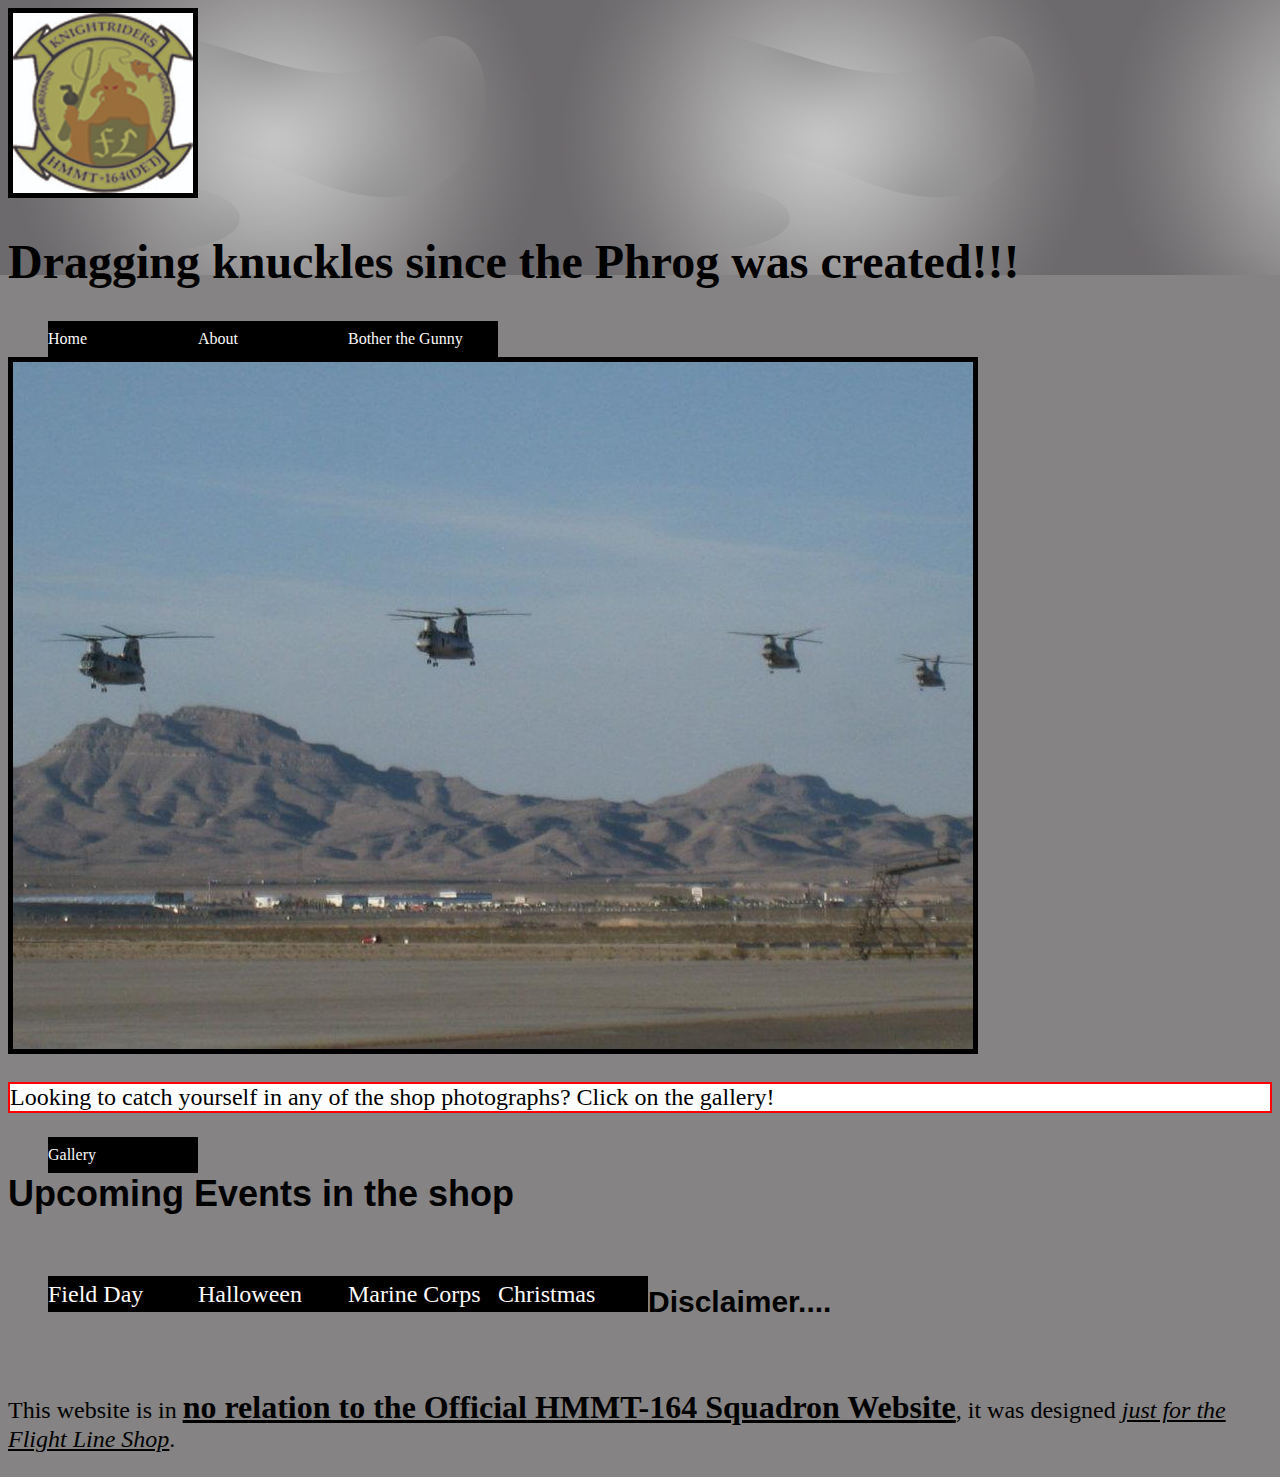
==== index.html @ 3e25f149 "took gallery off nav" ====
<!DOCTYPE html>
<html lang="en">
<head>
	<meta charset="utf-8">
	<title>Hmmt 164 Flightline</title>
	<link rel="stylesheet" href="css/main.css">
<body>

<header>
<img src="images/logo.jpeg" alt="HMMT 164 Flightline">

	<h1 class="title">Dragging knuckles since the Phrog was created!!!</h1>

</header>

<nav>
	<ul>
		<li><a href="index.html">Home</a></li>
		<li><a href="about.html">About</a></li>
		<li><a href="bother%20the%20gunny.html">Bother the Gunny</a></li>
	</ul>
</nav>


<img src="images/flying%20phrogs.jpg" alt="Flying Phrogs">


<p class="gallery">Looking to catch yourself in any of the shop photographs? Click on the <span>gallery</span>!
	<ul>
		<li><a href="gallery.html">Gallery</a></li>
	</ul>

	
<article>
	<h5> Upcoming Events in the shop</h5>
	<ol>
		<li><a href="field%20day%20thursdays.html">Field Day Thursdays</a></li>
		<li><a href="halloween.html">Halloween</a></li>
		<li><a href="marine%20corps%20ball.html">Marine Corps Ball</a></li>
		<li><a href="christmas%20party.html">Christmas Party</a></li>
	</ol>
	
</article>

<footer>
	<h6>Disclaimer....</h6>
		<p class="disclaimer">This website is in <strong> no relation to the Official HMMT-164 Squadron Website</strong>, 
		it was designed <em>just for the Flight Line Shop</em>.</p>

</footer>


</body>
	
</html>
---- css/main.css ----
body{
	color:
	width:100%;
	margin:0auto;
	background-image:url(../images/greybackgroundgradient.jpg);
	background-color:#858383;
	background-repeat:repeat-x;
}

/*tile------------------------------------------*/
h1{
	font-family: 'Eater' , cursive;
	font-size:48px
}

/*headings---------------------------------------*/
h2{
	font-family:'Source Code Pro', sans-serif;
	font-size:36px
}

h3{
	font-family:'Source Code Pro', sans-serif;
	font-size:36px
}

h4{
	font-family:'Source Code Pro', sans-serif;
	font-size:36px
}

h5{
	font-family:'Source Code Pro', sans-serif;
	font-size:36px
}

h6{
	font-family:'Source Code Pro', sans-serif;
	font-size:30px
}

/*-----------------Nav Elements--------------------*/
li{
	width:100%;
	margin:0 auto;
	background:#000;
	list-style-type:none;
	padding:0;
	overflow:hidden;
}

 li{
	width:150px;
	background:#000;
	float:left;
	
}
a{
	text-decoration:none;
	display:block;
	height:36px;
	line-height:36px;
	text-align:left;
	color:fdfafa;
}
p{
	color: #000;
	font-family: 'Underdog', cursive;
	font-size:24px
}

.section{
	color: #000;
	font-family: 'Underdog', cursive;
	font-size:24px
}

strong{
		font-size:32px;
		font-weight:bold;
		text-decoration:underline;
}

em{
	text-decoration:underline;
}

a:link{
	color:#fdfafa;
}
a:visited{
	color:#00FF00
}
a:hover{
	color:#333399
}
a:active{
	color:#33FF99
}

ol{
	
	list-style-type:none;
	font-size:24px;

}

.gallery{
	background-color:white;
	border-width:2px;
	border-style:solid;
	border-color:red;
}

div{
	-moz-column-count:3;
	-moz-column-gap:40px;
}

img{
	border:5px solid #000;
}
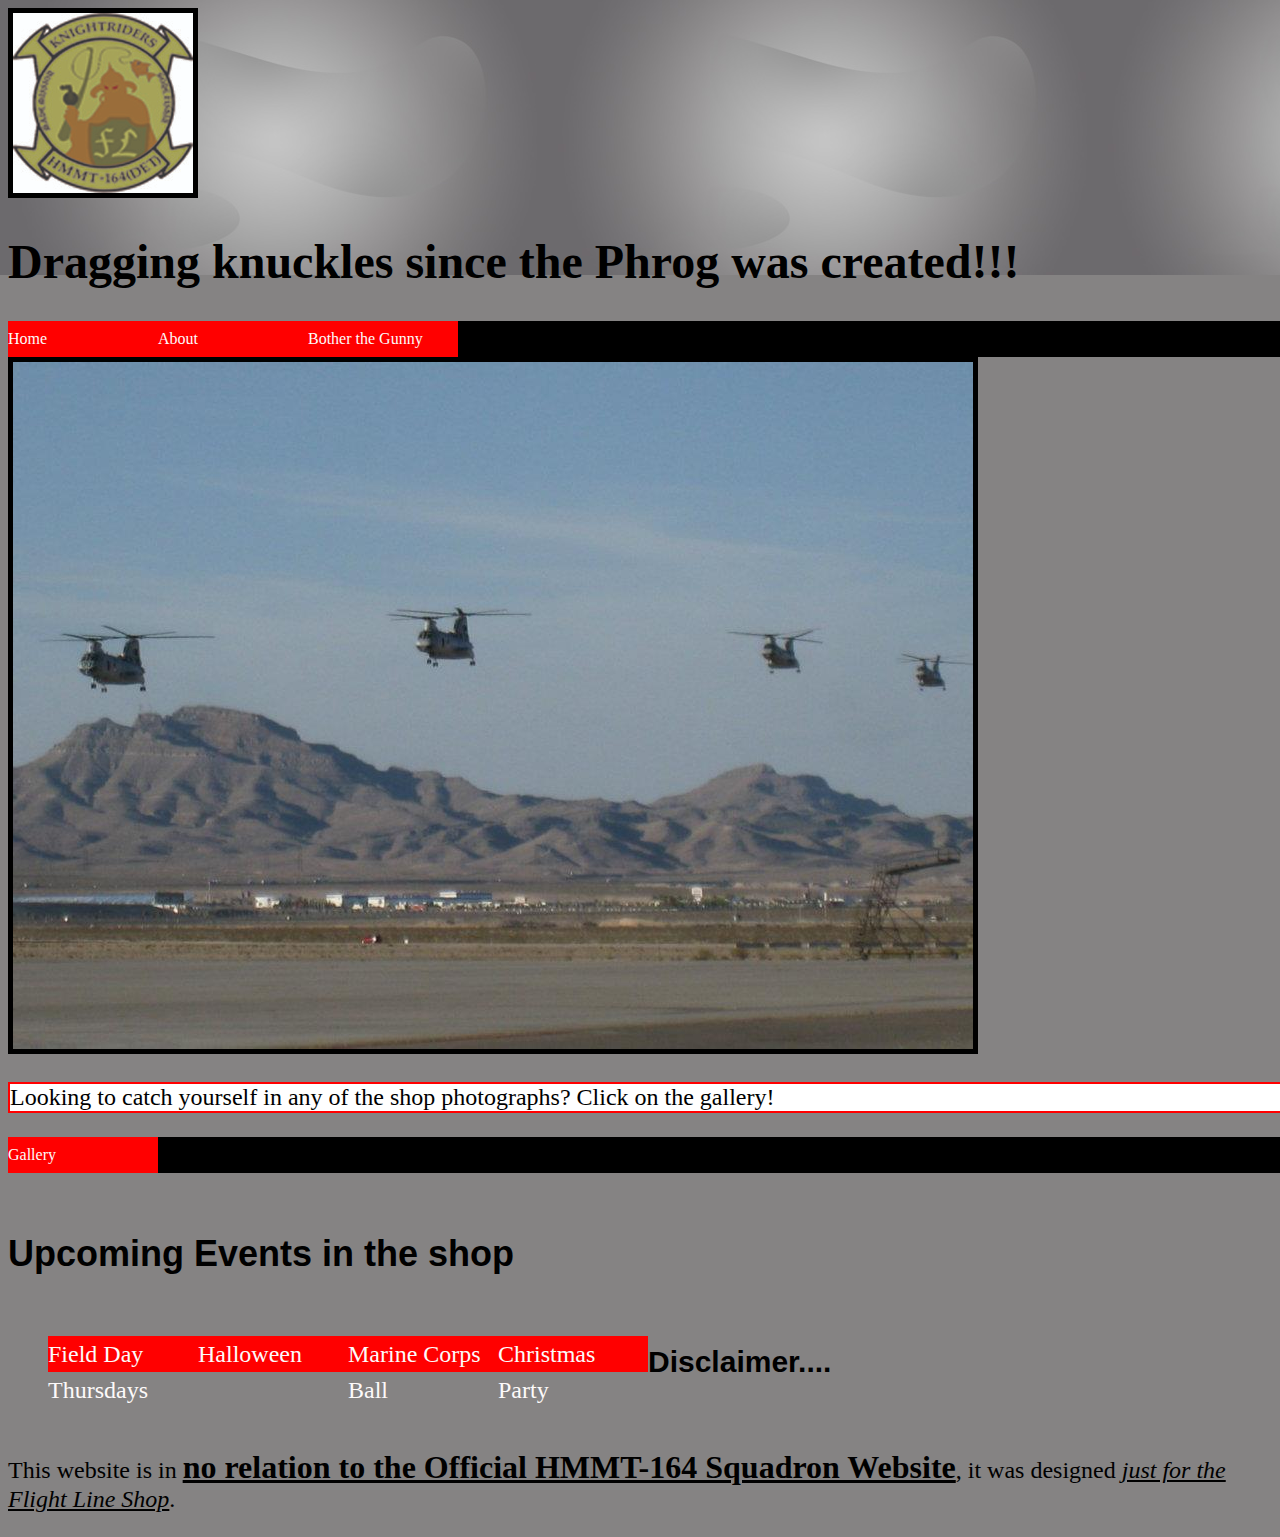
==== commit 88d7410b: "removed footer section and added clear fix" ====
--- a/index.html
+++ b/index.html
@@ -48,7 +48,7 @@
 		it was designed <em>just for the Flight Line Shop</em>.</p>
 
 </footer>
-
+<div class="clearFix></div>
 
 </body>
 	
--- a/css/main.css
+++ b/css/main.css
@@ -1,5 +1,4 @@
 body{
-	color:
 	width:100%;
 	margin:0auto;
 	background-image:url(../images/greybackgroundgradient.jpg);
@@ -40,7 +39,7 @@
 }
 
 /*-----------------Nav Elements--------------------*/
-li{
+ul{
 	width:100%;
 	margin:0 auto;
 	background:#000;
@@ -57,12 +56,15 @@
 }
 a{
 	text-decoration:none;
+	background:red;
 	display:block;
 	height:36px;
 	line-height:36px;
 	text-align:left;
 	color:fdfafa;
 }
+
+
 p{
 	color: #000;
 	font-family: 'Underdog', cursive;
@@ -119,4 +121,8 @@
 
 img{
 	border:5px solid #000;
+}
+
+.clearFix{
+	clear:both;
 }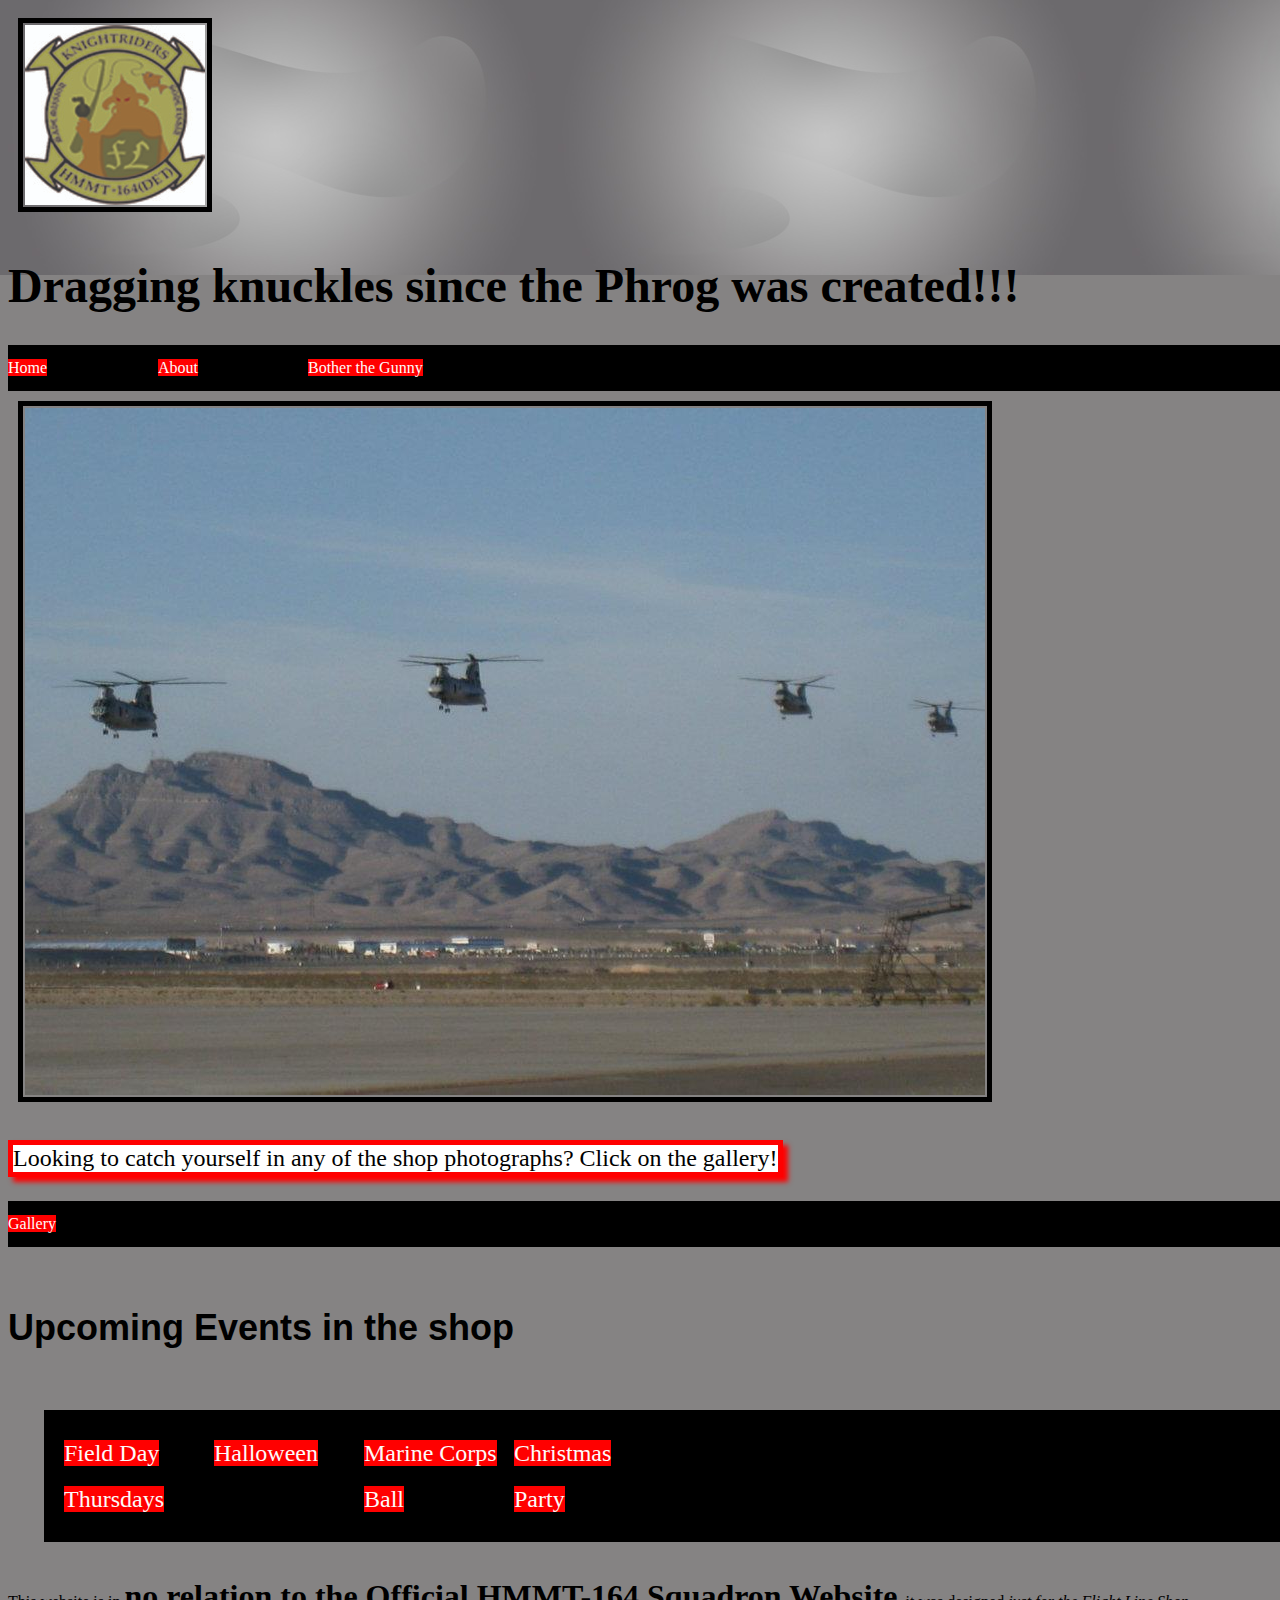
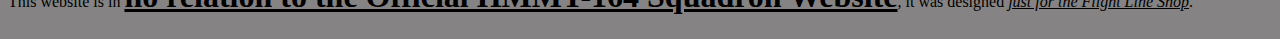
==== commit dca1fb5f: "moved clear fix" ====
--- a/index.html
+++ b/index.html
@@ -41,6 +41,7 @@
 	</ol>
 	
 </article>
+<div class="clearFix></div>
 
 <footer>
 	<h6>Disclaimer....</h6>
--- a/css/main.css
+++ b/css/main.css
@@ -31,6 +31,7 @@
 h5{
 	font-family:'Source Code Pro', sans-serif;
 	font-size:36px
+	
 }
 
 h6{
@@ -57,11 +58,12 @@
 a{
 	text-decoration:none;
 	background:red;
-	display:block;
+	display:inline;
 	height:36px;
-	line-height:36px;
+	line-height:46px;
 	text-align:left;
 	color:fdfafa;
+	clear:both;
 }
 
 
@@ -101,17 +103,26 @@
 }
 
 ol{
-	
+	width:100%;
+	margin:0 auto;
+	background:#000;
+	list-style-type:none;
+	padding:20px;
+	overflow:hidden;
 	list-style-type:none;
 	font-size:24px;
+	margin:36px;
+	
 
 }
 
 .gallery{
 	background-color:white;
-	border-width:2px;
+	border-width:5px;
 	border-style:solid;
 	border-color:red;
+	float:left;
+	box-shadow: 5px 5px 5px red;
 }
 
 div{
@@ -121,6 +132,8 @@
 
 img{
 	border:5px solid #000;
+	margin:10px;
+	padding:2px;
 }
 
 .clearFix{
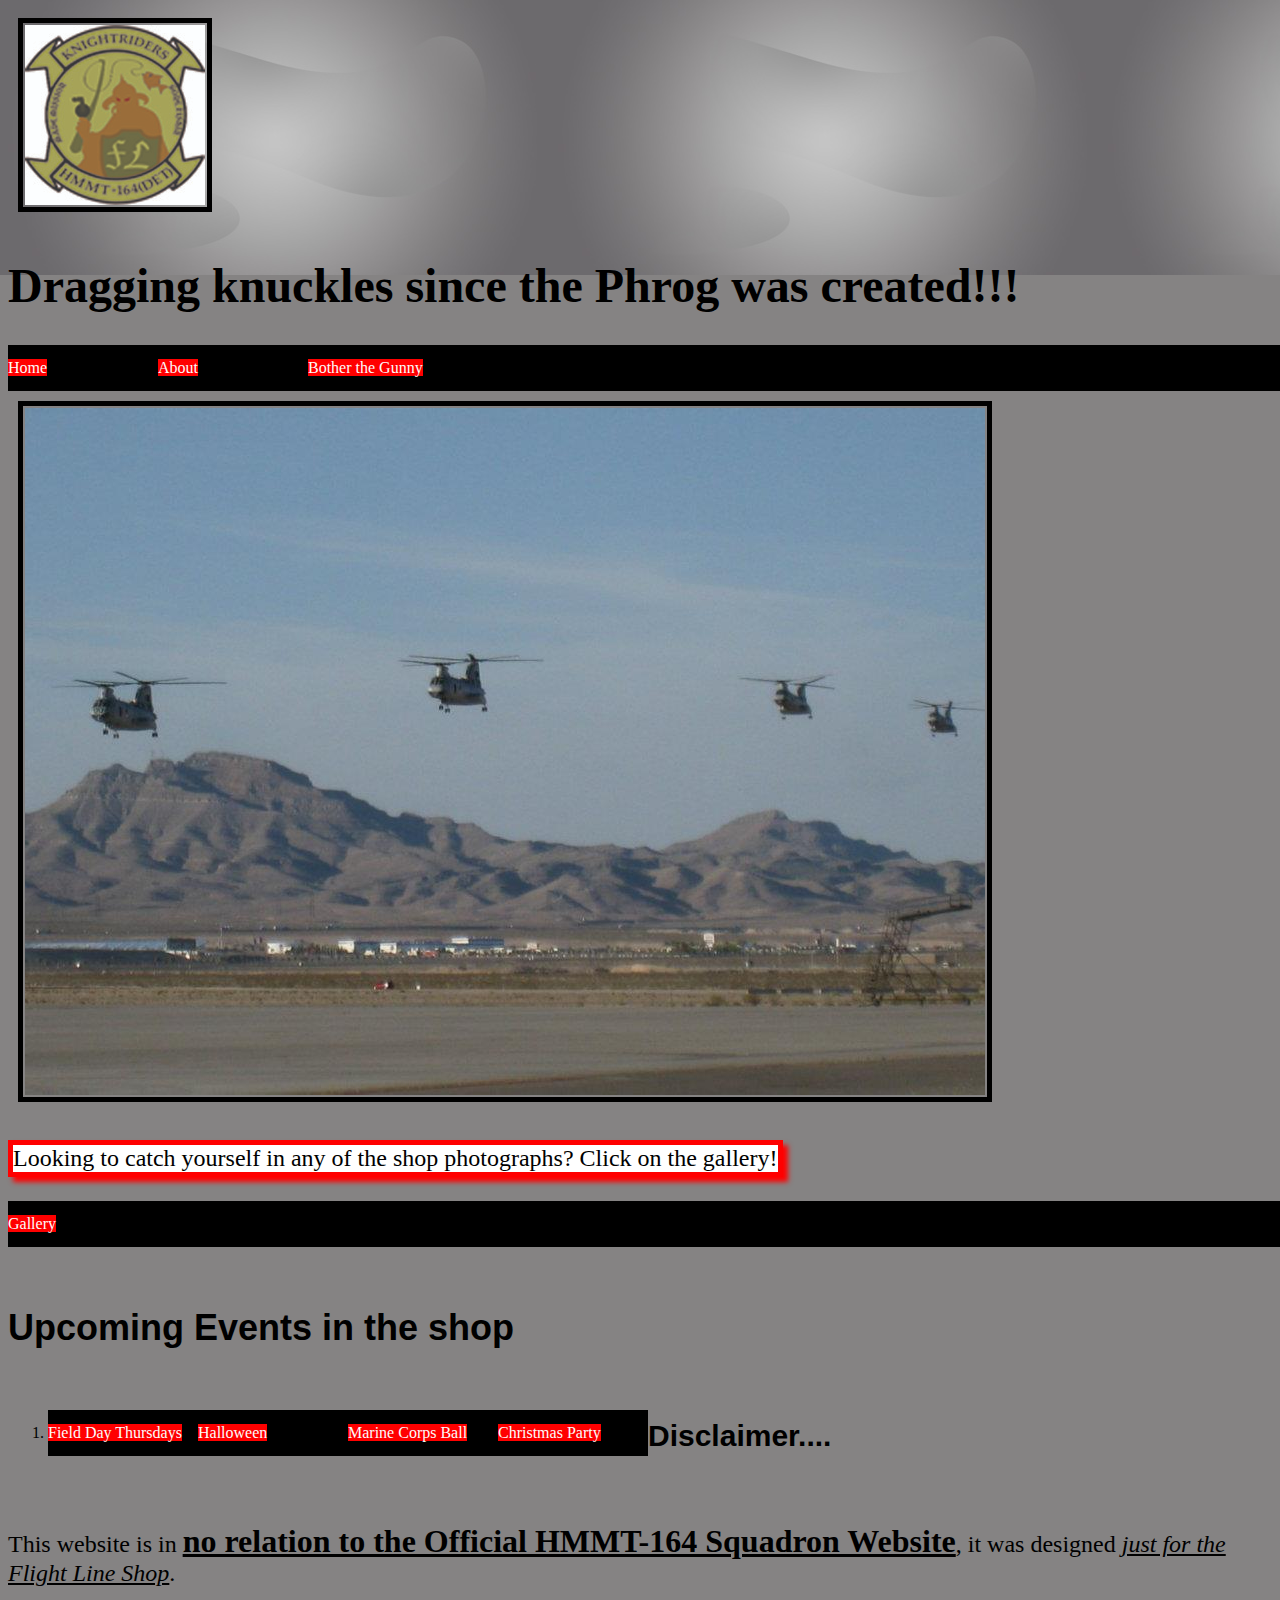
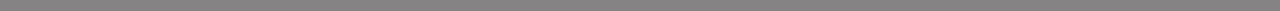
==== commit 815e04fe: "moved div" ====
--- a/index.html
+++ b/index.html
@@ -41,7 +41,6 @@
 	</ol>
 	
 </article>
-<div class="clearFix></div>
 
 <footer>
 	<h6>Disclaimer....</h6>
--- a/css/main.css
+++ b/css/main.css
@@ -102,18 +102,17 @@
 	color:#33FF99
 }
 
-ol{
+.article ol{
 	width:100%;
 	margin:0 auto;
 	background:#000;
 	list-style-type:none;
-	padding:20px;
+	padding:0px;
 	overflow:hidden;
 	list-style-type:none;
 	font-size:24px;
 	margin:36px;
-	
-
+	clearFix:both;
 }
 
 .gallery{
@@ -136,6 +135,3 @@
 	padding:2px;
 }
 
-.clearFix{
-	clear:both;
-}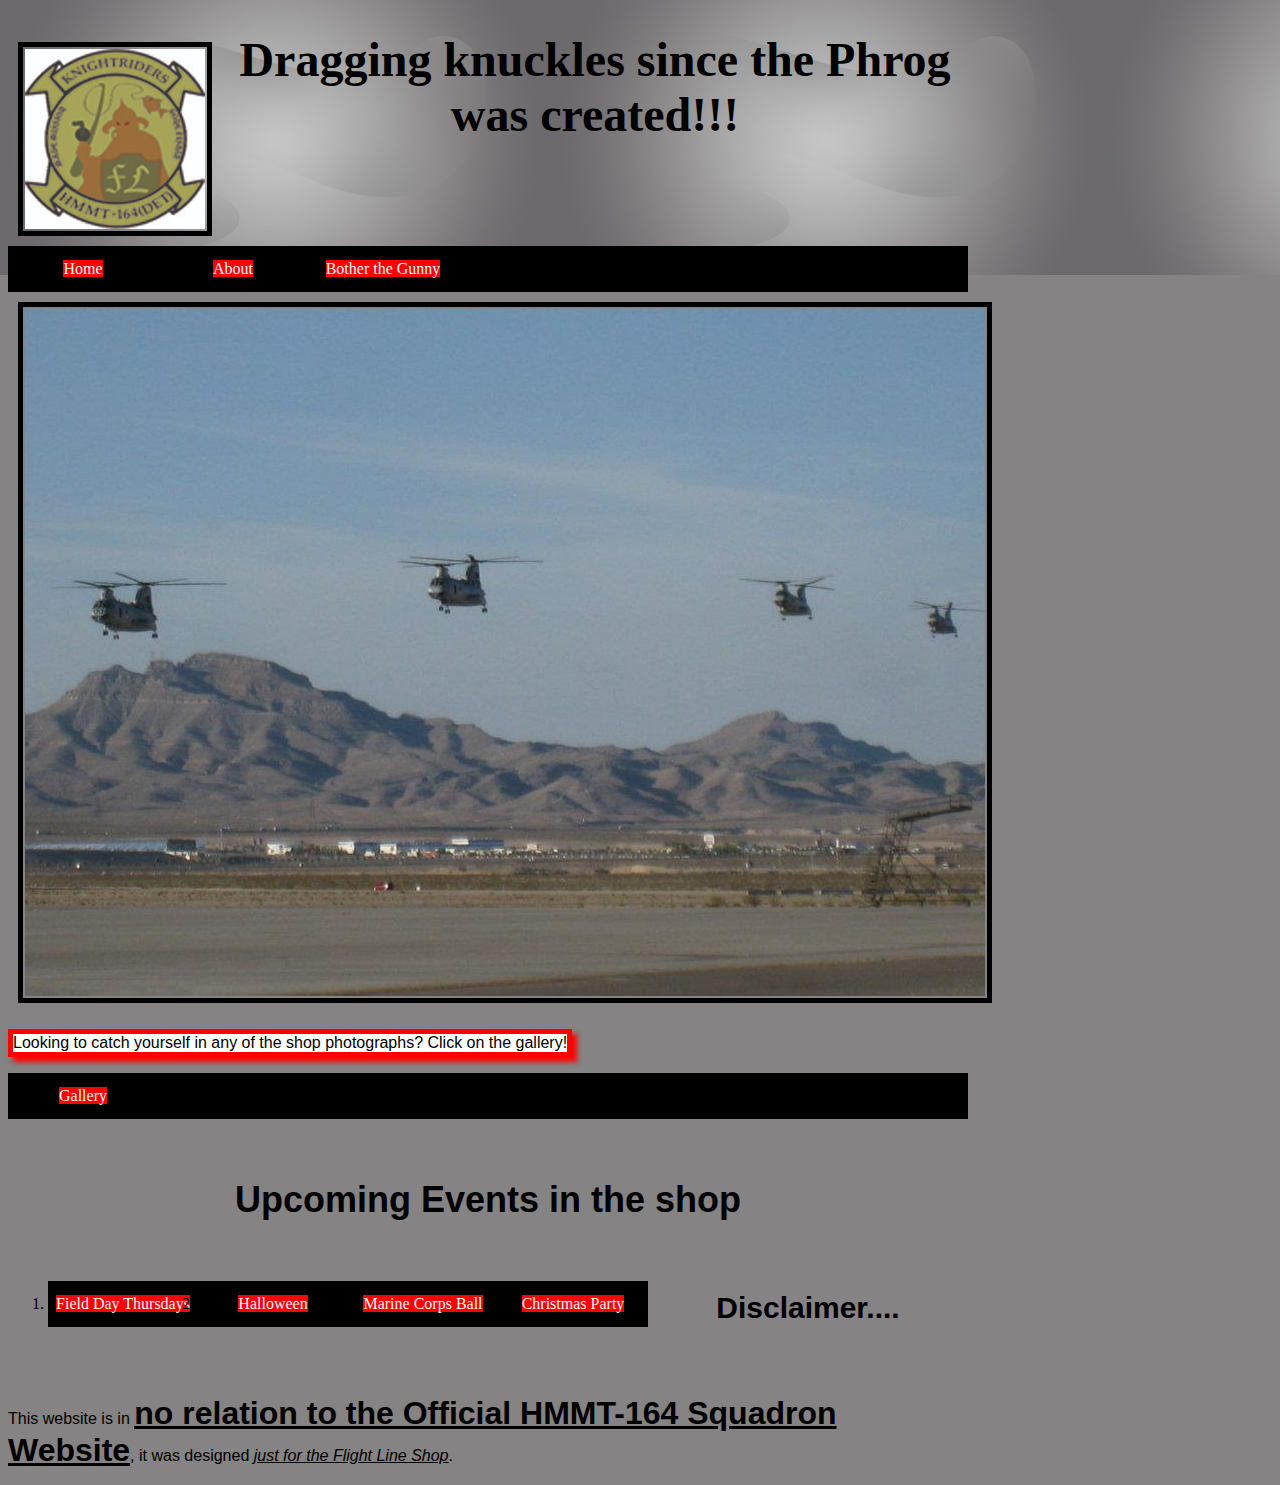
==== commit da65bd66: "pixel change" ====
--- a/index.html
+++ b/index.html
@@ -7,7 +7,11 @@
 <body>
 
 <header>
+
+<div class="logo">
+
 <img src="images/logo.jpeg" alt="HMMT 164 Flightline">
+</div>
 
 	<h1 class="title">Dragging knuckles since the Phrog was created!!!</h1>
 
@@ -21,9 +25,9 @@
 	</ul>
 </nav>
 
-
+<div id="phrogs">
 <img src="images/flying%20phrogs.jpg" alt="Flying Phrogs">
-
+</div>
 
 <p class="gallery">Looking to catch yourself in any of the shop photographs? Click on the <span>gallery</span>!
 	<ul>
--- a/css/main.css
+++ b/css/main.css
@@ -1,10 +1,17 @@
 body{
-	width:100%;
+	width:960px;
 	margin:0auto;
 	background-image:url(../images/greybackgroundgradient.jpg);
 	background-color:#858383;
 	background-repeat:repeat-x;
+	text-align:center;
 }
+
+#wrapper{
+	width: 900px;
+	margin:0 auto;
+}
+
 
 /*tile------------------------------------------*/
 h1{
@@ -14,28 +21,28 @@
 
 /*headings---------------------------------------*/
 h2{
-	font-family:'Source Code Pro', sans-serif;
+	font-family: 'Montserrat Subrayada', sans-serif;
 	font-size:36px
 }
 
 h3{
-	font-family:'Source Code Pro', sans-serif;
+	font-family: 'Montserrat Subrayada', sans-serif;
 	font-size:36px
 }
 
 h4{
-	font-family:'Source Code Pro', sans-serif;
+	font-family: 'Montserrat Subrayada', sans-serif;
 	font-size:36px
 }
 
 h5{
-	font-family:'Source Code Pro', sans-serif;
+	font-family: 'Montserrat Subrayada', sans-serif;
 	font-size:36px
 	
 }
 
 h6{
-	font-family:'Source Code Pro', sans-serif;
+	font-family: 'Montserrat Subrayada', sans-serif;
 	font-size:30px
 }
 
@@ -55,6 +62,15 @@
 	float:left;
 	
 }
+
+# flyingphrogs img{
+	width:900px;
+	border:5px solid #000;
+	margin:10px;
+	padding:2px;
+	float: left;
+}
+
 a{
 	text-decoration:none;
 	background:red;
@@ -69,14 +85,16 @@
 
 p{
 	color: #000;
-	font-family: 'Underdog', cursive;
+	font-family: 'Source Code Pro', sans-serif;
 	font-size:24px
+	float: left;
+	text-align: left;
 }
 
 .section{
 	color: #000;
 	font-family: 'Underdog', cursive;
-	font-size:24px
+	font-size:24px;
 }
 
 strong{
@@ -133,5 +151,14 @@
 	border:5px solid #000;
 	margin:10px;
 	padding:2px;
+	float: left;
 }
 
+# gallerypictures img{
+	border:5px solid #000;
+	margin:10px;
+	padding:2px;
+	float: left;
+	display: inline;
+}
+	
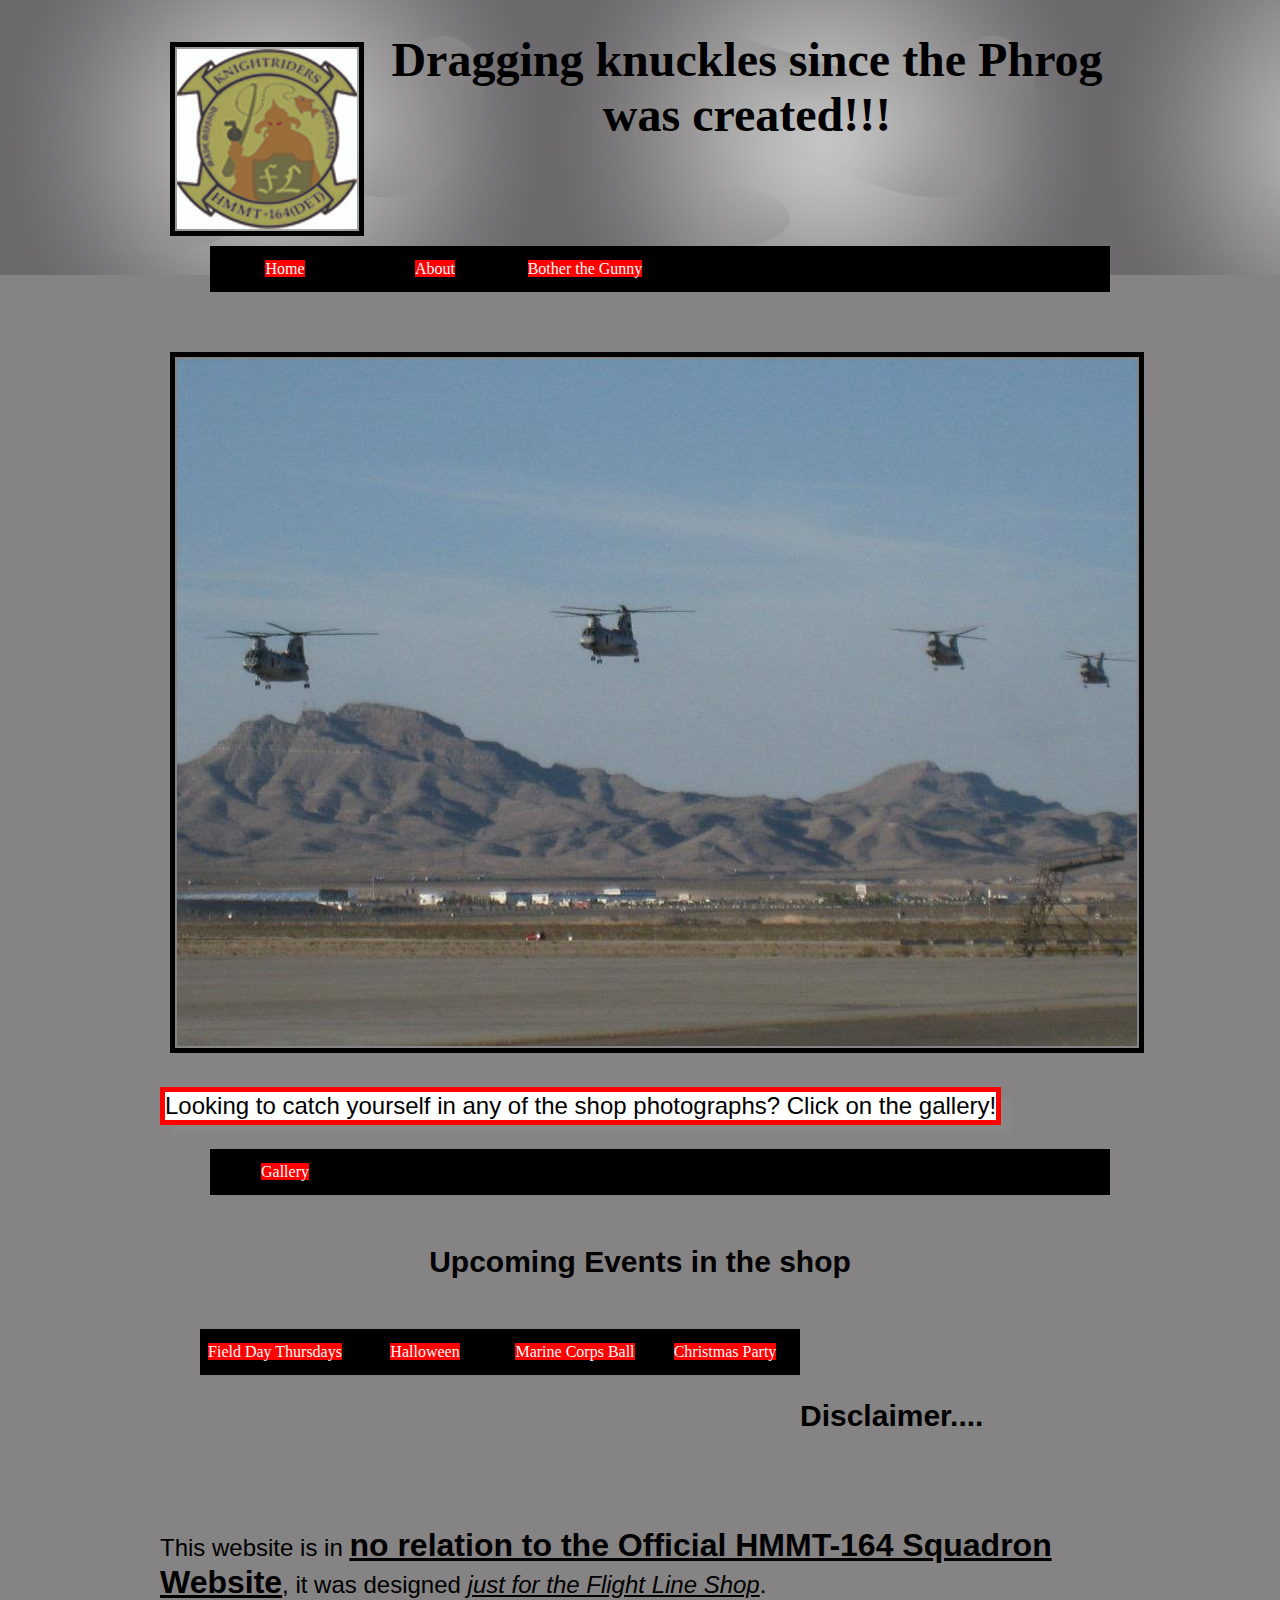
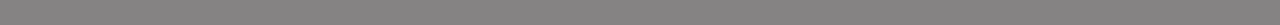
==== commit 2b46442b: "clear right" ====
--- a/index.html
+++ b/index.html
@@ -52,7 +52,7 @@
 		it was designed <em>just for the Flight Line Shop</em>.</p>
 
 </footer>
-<div class="clearFix></div>
+<div class="clear"></div>
 
 </body>
 	
--- a/css/main.css
+++ b/css/main.css
@@ -1,6 +1,6 @@
 body{
 	width:960px;
-	margin:0auto;
+	margin: 0 auto;
 	background-image:url(../images/greybackgroundgradient.jpg);
 	background-color:#858383;
 	background-repeat:repeat-x;
@@ -16,40 +16,41 @@
 /*tile------------------------------------------*/
 h1{
 	font-family: 'Eater' , cursive;
-	font-size:48px
+	font-size:48px;
 }
 
 /*headings---------------------------------------*/
 h2{
 	font-family: 'Montserrat Subrayada', sans-serif;
-	font-size:36px
+	font-size:30px;
 }
 
 h3{
 	font-family: 'Montserrat Subrayada', sans-serif;
-	font-size:36px
+	font-size:30px;
 }
 
 h4{
 	font-family: 'Montserrat Subrayada', sans-serif;
-	font-size:36px
+	font-size:30px;
 }
 
 h5{
 	font-family: 'Montserrat Subrayada', sans-serif;
-	font-size:36px
+	font-size:30px;
 	
 }
 
 h6{
 	font-family: 'Montserrat Subrayada', sans-serif;
-	font-size:30px
+	font-size:30px;
+	float:left;
 }
 
 /*-----------------Nav Elements--------------------*/
 ul{
-	width:100%;
-	margin:0 auto;
+	width:900px;
+	margin: 50px;
 	background:#000;
 	list-style-type:none;
 	padding:0;
@@ -60,15 +61,17 @@
 	width:150px;
 	background:#000;
 	float:left;
-	
+	list-style-type:none;	
 }
 
-# flyingphrogs img{
+.phrogs img{
 	width:900px;
+	height: 500px;
 	border:5px solid #000;
 	margin:10px;
 	padding:2px;
 	float: left;
+	overflow: hidden;
 }
 
 a{
@@ -78,7 +81,7 @@
 	height:36px;
 	line-height:46px;
 	text-align:left;
-	color:fdfafa;
+	color: #fdfafa;
 	clear:both;
 }
 
@@ -86,7 +89,7 @@
 p{
 	color: #000;
 	font-family: 'Source Code Pro', sans-serif;
-	font-size:24px
+	font-size: 24px;
 	float: left;
 	text-align: left;
 }
@@ -130,7 +133,6 @@
 	list-style-type:none;
 	font-size:24px;
 	margin:36px;
-	clearFix:both;
 }
 
 .gallery{
@@ -139,7 +141,7 @@
 	border-style:solid;
 	border-color:red;
 	float:left;
-	box-shadow: 5px 5px 5px red;
+	box-shadow: 10px 10px 5px #888888;
 }
 
 div{
@@ -154,11 +156,14 @@
 	float: left;
 }
 
-# gallerypictures img{
+.gallerypictures img{
 	border:5px solid #000;
 	margin:10px;
 	padding:2px;
 	float: left;
-	display: inline;
+	display: block;
 }
 	
+.clear{
+	clear:right;
+}
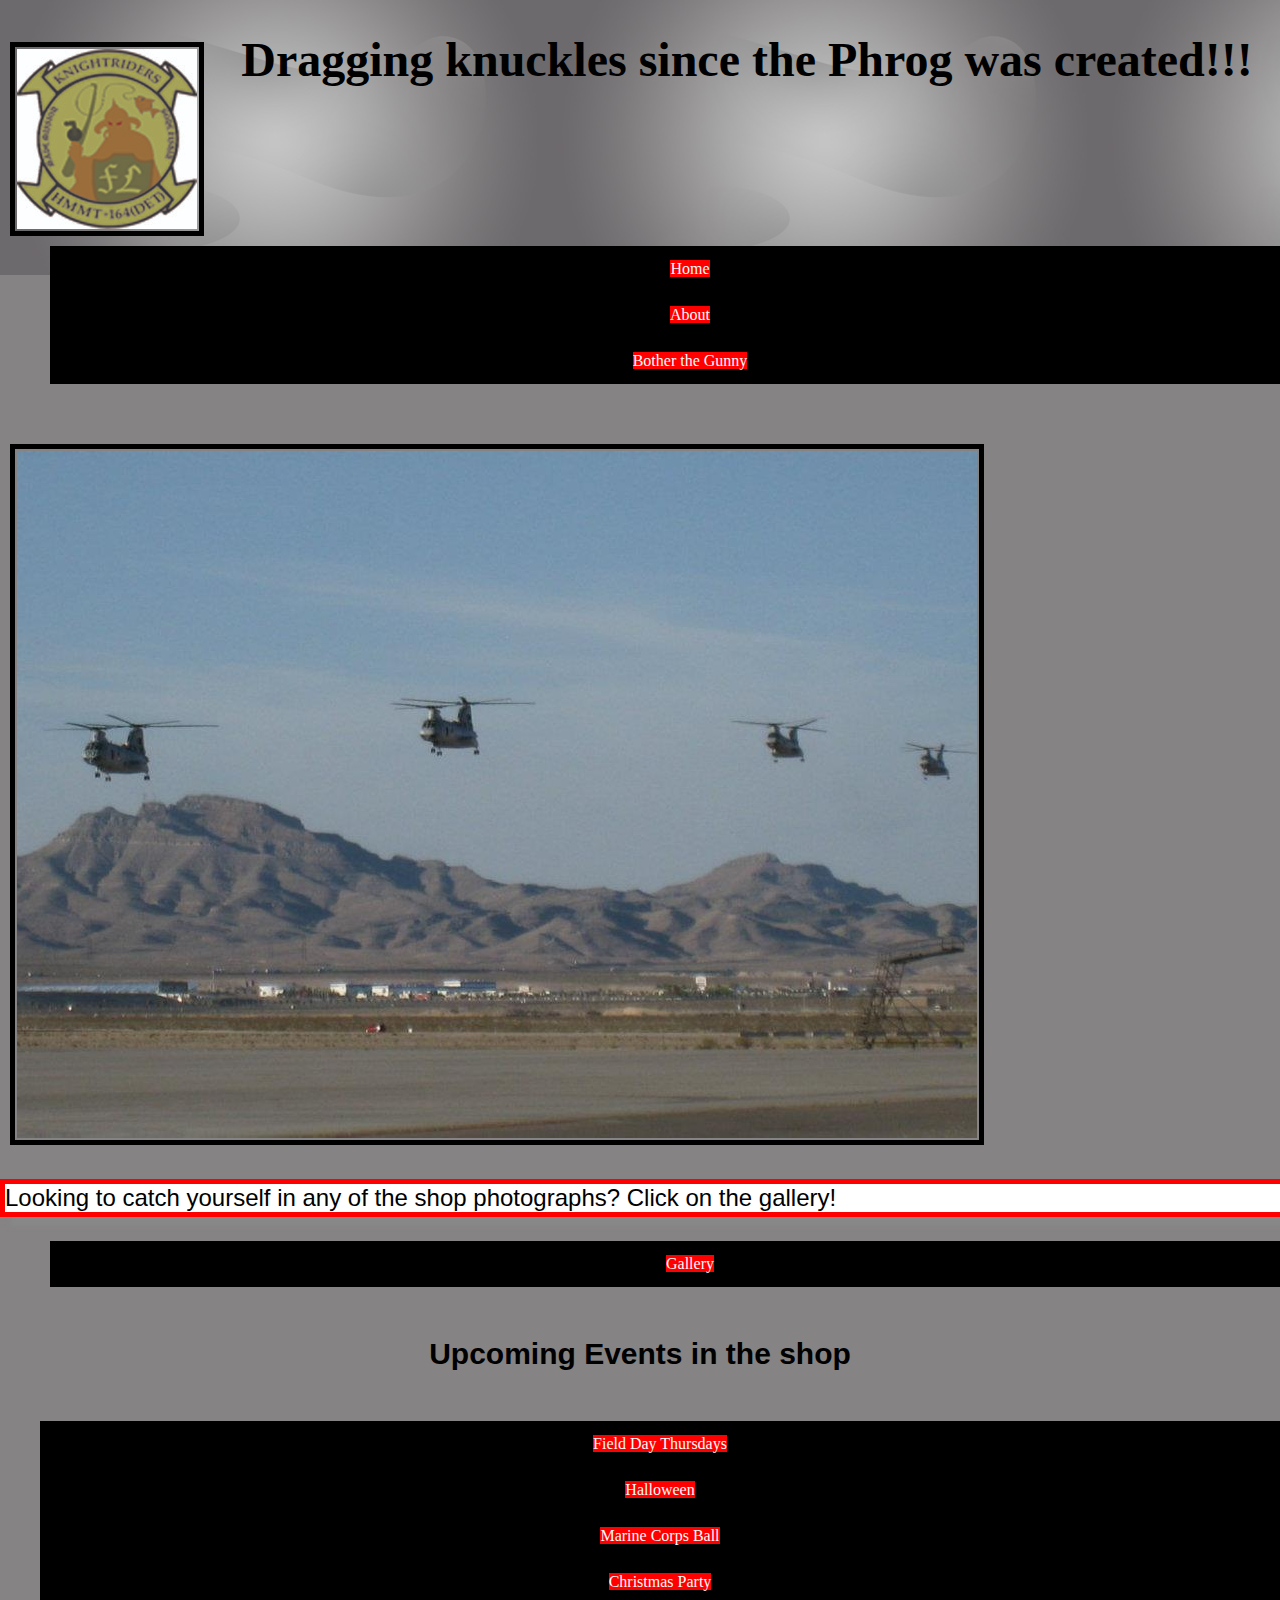
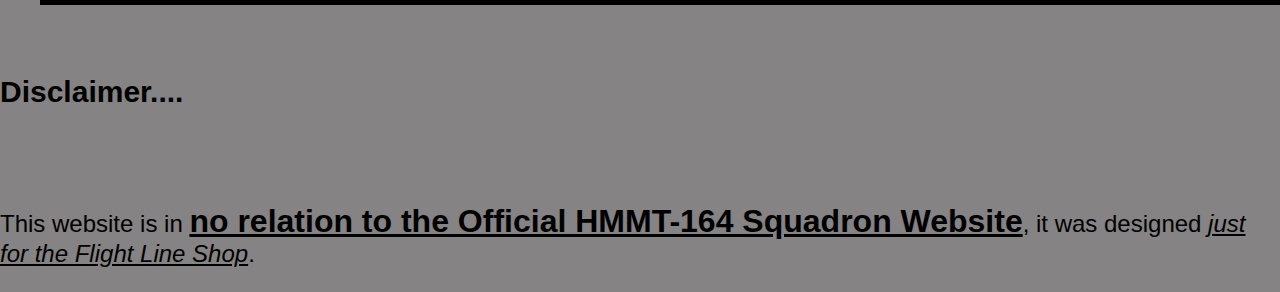
==== commit 13f6c500: "pixels to percentages" ====
--- a/index.html
+++ b/index.html
@@ -7,7 +7,7 @@
 <body>
 
 <header>
-
+<div id="main"
 <div class="logo">
 
 <img src="images/logo.jpeg" alt="HMMT 164 Flightline">
@@ -53,7 +53,7 @@
 
 </footer>
 <div class="clear"></div>
-
+</div>
 </body>
 	
 </html>
--- a/css/main.css
+++ b/css/main.css
@@ -1,5 +1,5 @@
 body{
-	width:960px;
+	width:100%;
 	margin: 0 auto;
 	background-image:url(../images/greybackgroundgradient.jpg);
 	background-color:#858383;
@@ -8,7 +8,7 @@
 }
 
 #wrapper{
-	width: 900px;
+	width: 100%;
 	margin:0 auto;
 }
 
@@ -49,7 +49,7 @@
 
 /*-----------------Nav Elements--------------------*/
 ul{
-	width:900px;
+	width:100%;
 	margin: 50px;
 	background:#000;
 	list-style-type:none;
@@ -58,15 +58,14 @@
 }
 
  li{
-	width:150px;
+	width:100%;
 	background:#000;
 	float:left;
 	list-style-type:none;	
 }
 
 .phrogs img{
-	width:900px;
-	height: 500px;
+	width:500px;
 	border:5px solid #000;
 	margin:10px;
 	padding:2px;
@@ -136,6 +135,7 @@
 }
 
 .gallery{
+	width:100%;
 	background-color:white;
 	border-width:5px;
 	border-style:solid;
